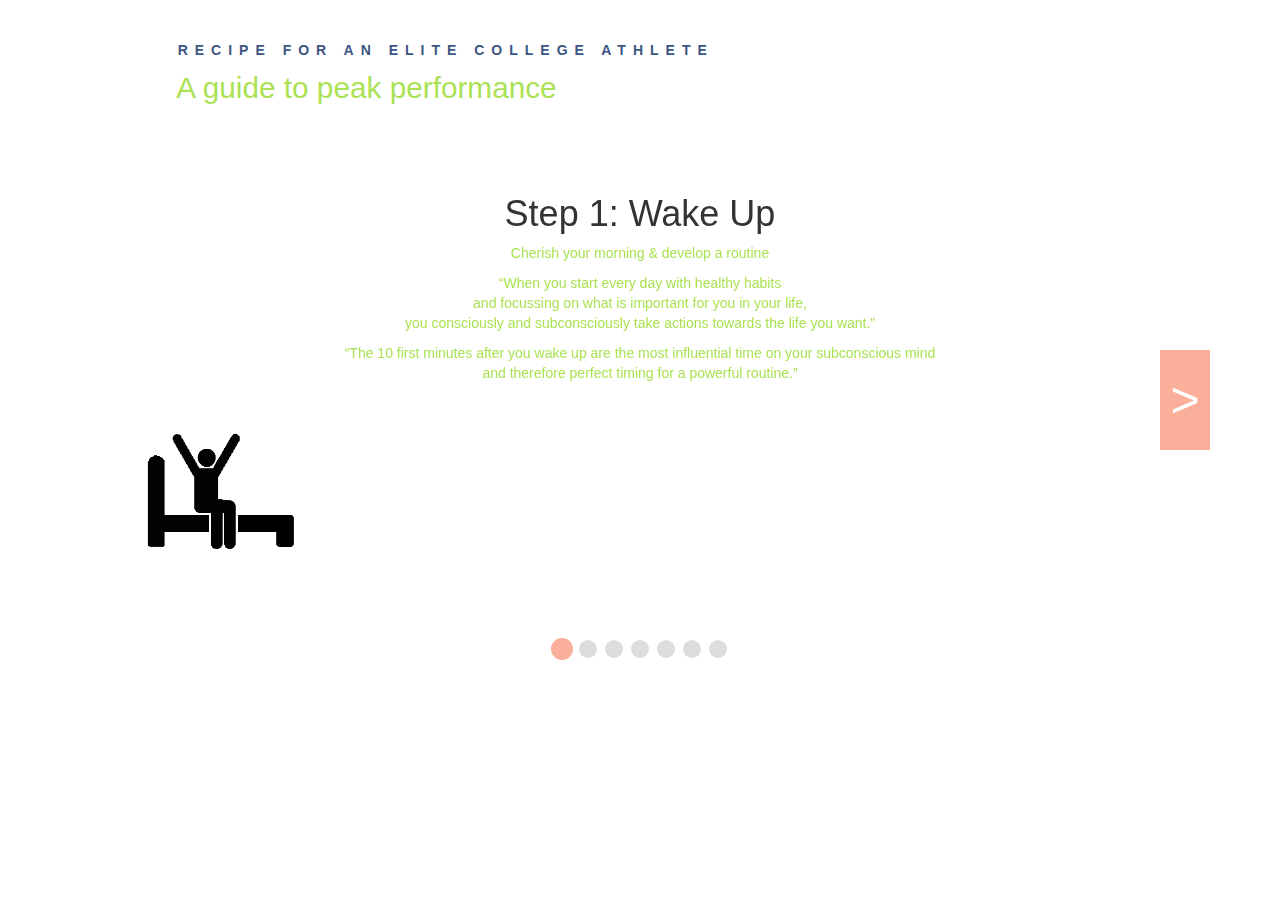
==== index.html @ 1a7f6714 "setup" ====
<!DOCTYPE html>
<html lang="en" class="no-js">
	<head>
		<meta charset="UTF-8" />
		<meta http-equiv="X-UA-Compatible" content="IE=edge,chrome=1">
		<meta name="viewport" content="width=device-width, initial-scale=1.0">
		<title>Blueprint: Full Width Image Slider</title>
		<meta name="description" content="Blueprint: " />
		<meta name="keywords" content="" />
		<meta name="author" content="Codrops" />
		<link rel="shortcut icon" href="../favicon.ico">
		<link rel="stylesheet" type="text/css" href="css/default.css" />
		<link rel="stylesheet" type="text/css" href="css/component.css" />
		<script src="js/modernizr.custom.js"></script>
		<!--quiz-->
		<link href="http://maxcdn.bootstrapcdn.com/bootstrap/3.3.1/css/bootstrap.min.css" rel="stylesheet" media="screen" type="text/css">
		<link href="css/quizstyle.css" rel="stylesheet" media="screen" type="text/css">
		<!--end quiz-->
	</head>
	<body>
		<div class="container">
			<header class="clearfix">
				<span class="header">Recipe for an elite college athlete</span>
				<h1 class="tag">A guide to peak performance</h1>
			</header>
			<div id="cbp-fwslider" class="cbp-fwslider">
				<ul>
					<li>
					<div>
						<h1>Step 1: Wake Up</h1>
						<p> Cherish your morning & develop a routine  </p>
							<ul>
								<p>“When you start every day with healthy habits <br> and focussing on what is important for you in your life, <br>
										you consciously and subconsciously take actions towards the life you want.”
								</p>
								<p> “The 10 first minutes after you wake up are the most influential time on your subconscious mind <br>
									and therefore perfect timing for a powerful routine.”
								</p>
							</ul>
						<a href="#"><img class="images" src="images/wake-up.png" alt="wake up"/></a>
					</div>
					</li>
					<li>
						<div>
							<h1>Step 2: Diet</h1>
							<p> 3 balanced meals supplemented by snacks </p>
							<ul>
								<p> Eat 3 balanced meals supplemented by snacks </p>
								<p> Carbohydrate, protein, vegetables </p>
								<p> Eat on a schedule, not when you’re hungry </p>
							</ul>

							<a href="#"><img class="images" id="plate" src="images/plate.png" alt="plate"/></a>
						</div>
					</li>
					<li>
						<div>
							<h1>Step 3: Hydration</h1>
							<p> Avoid sugary sports drinks </p>
							<a href="#"><img class="images" src="images/gatorade.png" alt="gatorade"/></a>
						</div>
					</li>
					<li>
						<div>
							<h1>Step 4: Recovery</h1>
							<p> Stretch & drink plenty of fluids </p>
							<a href="#"><img class="images" id="stretch" src="images/stretch.png" alt="stretch"/></a>
						</div>
					</li>
					<li>
						<div>
							<h1>Step 5: Academics</h1>
							<p> Don't fall behind </p>
							<a href="#"><img src="images/calendar.png" alt="calendar"/></a>
						</div>
					</li>
					<li>
						<div>
							<h1>Step 6: Sleep</h1>
							<p> Get plenty of rest</p>
							<a href="#"><img class="images" src="images/sleep.png" alt="sleep"/></a>
						</div>
					</li>
					<!--Quiz-->
					<li>
						<div class="quiz">
							<h1>Quiz</h1>
							<div class="container-fluid">
									<div id="quiz">
									</div>
							</div>
						</div>
					</li>
				<!--end quiz-->
				</ul>
			</div>
		</div>
		<script src="http://ajax.googleapis.com/ajax/libs/jquery/1.9.1/jquery.min.js"></script>
		<script src="js/jquery.cbpFWSlider.min.js"></script>
	<!--Quiz-->
		<script src="js/quizscript.js" type="text/javascript"></script>
		<script src="js/quiztabletop.js" type="text/javascript"></script>
		<script src="js/script.js" type="text/javascript"></script>
		<!--end quiz-->
	</body>
</html>
---- css/default.css ----
/* General Demo Style */
@import url(http://fonts.googleapis.com/css?family=Lato:300,400,700);

@font-face {
	font-family: 'fontawesome';
	src:url('../fonts/fontawesome.eot');
	src:url('../fonts/fontawesome.eot?#iefix') format('embedded-opentype'),
		url('../fonts/fontawesome.svg#fontawesome') format('svg'),
		url('../fonts/fontawesome.woff') format('woff'),
		url('../fonts/fontawesome.ttf') format('truetype');
	font-weight: normal;
	font-style: normal;
}

body, html { font-size: 100%; 	padding: 0; margin: 0;}

/* Reset */
*,
*:after,
*:before {
	-webkit-box-sizing: border-box;
	-moz-box-sizing: border-box;
	box-sizing: border-box;
}

/* Clearfix hack by Nicolas Gallagher: http://nicolasgallagher.com/micro-clearfix-hack/ */
.clearfix:before,
.clearfix:after {
	content: " ";
	display: table;
}

.clearfix:after {
	clear: both;
}

body {
    font-family: 'Lato', Calibri, Arial, sans-serif;
    color: #47a3da;

}

a {
	color: #f0f0f0;
	text-decoration: none;
}

a:hover {
	color: #000;
}

.main,
.container > header {
	width: 90%;
	max-width: 70em;
	margin: 0 auto;
	padding: 0 1.875em 3.125em 1.875em;
}

.container > header {
	padding: 2.875em 1.875em 1.875em;
}

.container > header h1 {
	font-size: 2.125em;
	line-height: 1.3;
	margin: 0;
	float: left;
	font-weight: 400;
}

.container > header span {
	display: block;
	font-weight: 700;
	text-transform: uppercase;
	letter-spacing: 0.5em;
	padding: 0 0 0.6em 0.1em;
}

.container > header nav {
	float: right;
}

.container > header nav a {
	display: block;
	float: left;
	position: relative;
	width: 2.5em;
	height: 2.5em;
	background: #fff;
	border-radius: 50%;
	color: transparent;
	margin: 0 0.1em;
	border: 4px solid #47a3da;
	text-indent: -8000px;
}

.container > header nav a:after {
	content: attr(data-info);
	color: #47a3da;
	position: absolute;
	width: 600%;
	top: 120%;
	text-align: right;
	right: 0;
	opacity: 0;
	pointer-events: none;
}

.container > header nav a:hover:after {
	opacity: 1;
}

.container > header nav a:hover {
	background: #47a3da;
}

.icon-drop:before, 
.icon-arrow-left:before {
	font-family: 'fontawesome';
	position: absolute;
	top: 0;
	width: 100%;
	height: 100%;
	speak: none;
	font-style: normal;
	font-weight: normal;
	line-height: 2;
	text-align: center;
	color: #47a3da;
	-webkit-font-smoothing: antialiased;
	text-indent: 8000px;
	padding-left: 8px;
}

.container > header nav a:hover:before {
	color: #fff;
}

.icon-drop:before {
	content: "\e000";
}

.icon-arrow-left:before {
	content: "\f060";
}
---- css/component.css ----
.cbp-fwslider {
	position: relative;
	margin: 0 0 10px;
	overflow: hidden;
	padding: 40px 0 60px;
}

.cbp-fwslider ul {
	margin: 0;
	padding: 0;
	white-space: nowrap;
	list-style-type: none;
}

.cbp-fwslider ul li {
	-webkit-transform: translateZ(0);
	-moz-transform: translateZ(0);
	transform: translateZ(0);
	float: left;
	display: block;
	margin: 0;
	padding: 0;
}

.cbp-fwslider ul li > a,
.cbp-fwslider ul li > div {
	display: block;
	text-align: center;
	outline: none;
}

.cbp-fwslider ul li > a img {
	border: none;
	display: block;
	margin: 0 auto;
	max-width: 75%;
}

.cbp-fwslider nav span {
	position: absolute;
	top: 50%;
	width: 50px;
	height: 100px;
	background: #f9af99;
	color: #fff;
	font-size: 50px;
	text-align: center;
	margin-top: -50px;
	line-height: 100px;
	cursor: pointer;
	font-weight: normal;
}

.cbp-fwslider nav span:hover {
	background: #c0c8cc;
}

.cbp-fwslider nav span.cbp-fwnext {
	right: 0px;
}

.cbp-fwslider nav span.cbp-fwprev {
	left: 0px;
}

.cbp-fwdots {
	position: absolute;
	bottom: 0px;
	white-space: nowrap;
	text-align: center;
	width: 100%;
}

.cbp-fwdots span {
	display: inline-block;
	width: 18px;
	height: 18px;
	background: #ddd;
	margin: 4px;
	border-radius: 50%;
	cursor: pointer;
}

.cbp-fwdots span:hover {
	background: #999;
}

.cbp-fwdots span.cbp-fwcurrent {
	background: #f9af99;
	box-shadow: 0 0 0 2px #f9af99;
	-webkit-transition: box-shadow 0.2s ease-in-out;
	-moz-transition: box-shadow 0.2s ease-in-out;
	transition: box-shadow 0.2s ease-in-out;
}

/*my css*/
.images {
	float: left;
	padding-left: 50px;
}

#plate {
	height: 600px;
	width: 700px;
}

#stretch {
	height: 500px;
	width: 600px;
}

.header {
	color: #3c5683;
}

.tag {
color: #abe255;
}

h1 {
	color: #3c5683;
}

p {
	color: #abe255;
}

h3 {
	float: left;
}
---- css/quizstyle.css ----
.possible_answer  {
    padding: .75em;
}

.possible_answer:hover {
	background: rgba(254, 231, 88, 1);
	cursor: pointer;
    font-weight: bold;
}

.correct-answer, .wrong-answer {
	opacity: .75;
	cursor: pointer;
}

.wrong-answer {
	background: #FF8362;
}

.correct-answer {
    background: #62DA97;
}

.selected {
    opacity: 1;
}

.selected:hover, .correct-answer:hover, .wrong-answer:hover {
	opacity: 1;
}

.how_you_did {
	text-align: center;
	padding: 1em;
	background-color: rgb(254, 231, 88);
	font-weight: bold;
	font-size: 1.25em;
	-webkit-box-shadow: 0px 7px 5px rgba(50, 50, 50, 0.65);
	-moz-box-shadow:    0px 7px 5px rgba(50, 50, 50, 0.65);
	box-shadow:         0px 7px 5px rgba(50, 50, 50, 0.65);
}

/*multimedia styling*/

img, .youtube {
	margin-bottom: 1em;
	min-height: 200px;
	max-height: 200px;
}

.possible_answer img {
	max-height: 24em;
}

.question img, .revealed_answer img, .selected img, .correct-answer img, .wrong-answer img {
    max-height: 24em;
    display: block;
}

.videoembed {
    position: relative;
    padding-bottom: 56.25%;
    padding-top: 30px;
    height: 0;
    overflow: hidden;
}

.videoembed iframe, .videoembed object, .videoembed embed {
    position: absolute;
    top: 0;
    left: 0;
    height: 100%;
    width: 100%;
}

.quiz {
  margin-left: 50px;
}
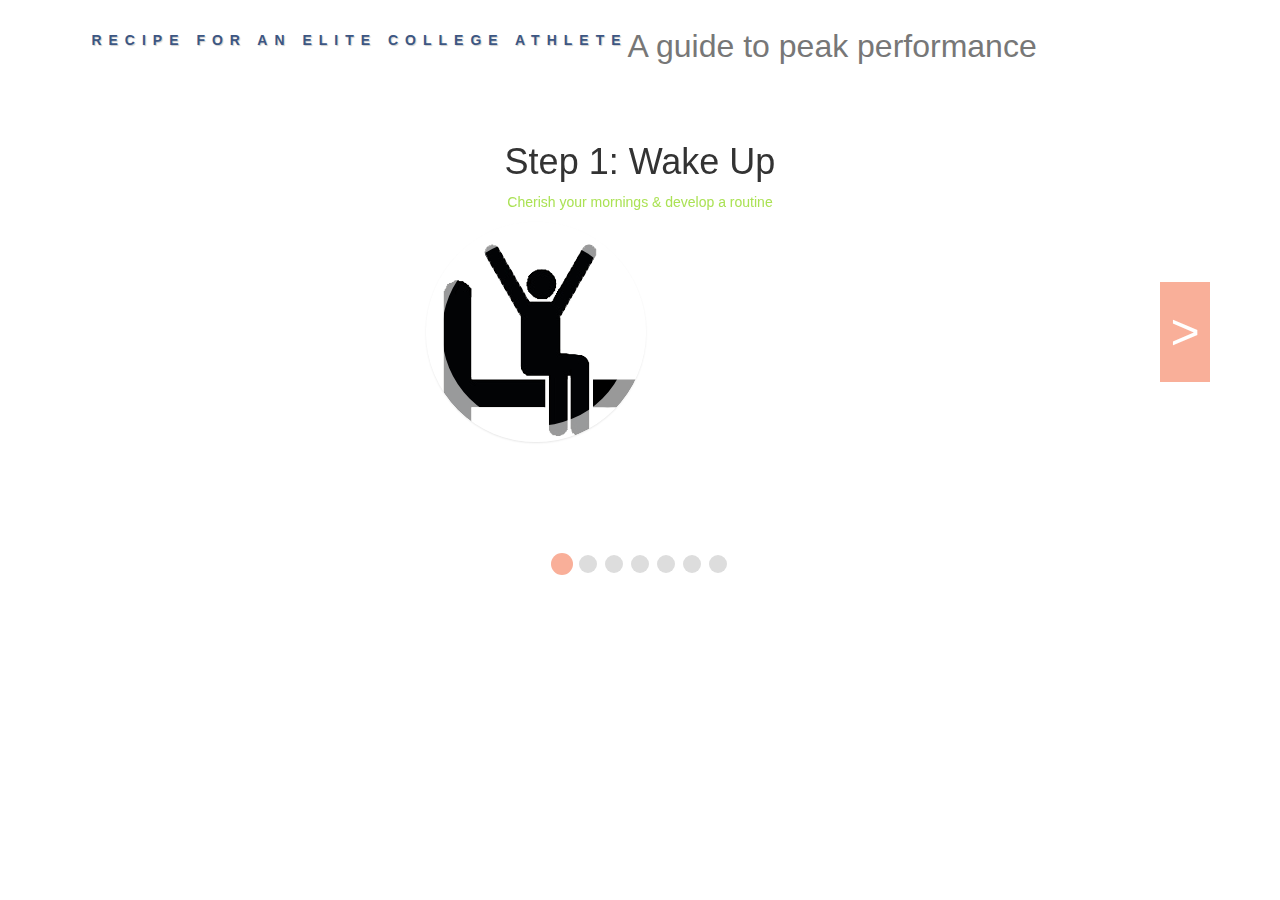
==== commit 5420c9e9: "updated project2" ====
--- a/index.html
+++ b/index.html
@@ -12,12 +12,21 @@
 		<link rel="stylesheet" type="text/css" href="css/default.css" />
 		<link rel="stylesheet" type="text/css" href="css/component.css" />
 		<script src="js/modernizr.custom.js"></script>
+		<!--hover-->
+        <link rel="shortcut icon" href="../favicon.ico">
+        <link rel="stylesheet" type="text/css" href="css/demo.css" />
+				<link rel="stylesheet" type="text/css" href="css/common.css" />
+        <link rel="stylesheet" type="text/css" href="css/style2.css" />
+		<link href='http://fonts.googleapis.com/css?family=Open+Sans:300,700' rel='stylesheet' type='text/css' />
+		<!-- <script type="text/javascript" src="js/modernizr.custom.79639.js"></script> -->
+		<!--end hover-->
 		<!--quiz-->
 		<link href="http://maxcdn.bootstrapcdn.com/bootstrap/3.3.1/css/bootstrap.min.css" rel="stylesheet" media="screen" type="text/css">
 		<link href="css/quizstyle.css" rel="stylesheet" media="screen" type="text/css">
 		<!--end quiz-->
 	</head>
 	<body>
+		<div class="test">
 		<div class="container">
 			<header class="clearfix">
 				<span class="header">Recipe for an elite college athlete</span>
@@ -28,57 +37,107 @@
 					<li>
 					<div>
 						<h1>Step 1: Wake Up</h1>
-						<p> Cherish your morning & develop a routine  </p>
-							<ul>
-								<p>“When you start every day with healthy habits <br> and focussing on what is important for you in your life, <br>
-										you consciously and subconsciously take actions towards the life you want.”
-								</p>
-								<p> “The 10 first minutes after you wake up are the most influential time on your subconscious mind <br>
-									and therefore perfect timing for a powerful routine.”
-								</p>
-							</ul>
-						<a href="#"><img class="images" src="images/wake-up.png" alt="wake up"/></a>
+						<p> Cherish your mornings & develop a routine  </p>
+								<ul class="ch-grid">
+									<li>
+									<div class="ch-item ch-img-3">
+										<div class="ch-info">
+											<h2>Rise & Shine!</h2>
+												<p>Start every day with healthy habits <br> and focus on what's important in your life. <br></p>
+												<p> The first 10 minutes after you wake up are the most influential time on your subconscious mind <br>
+										and therefore perfect timing for a powerful routine.</p>
+										</div>
+									</div>
+								</li>
 					</div>
 					</li>
 					<li>
 						<div>
 							<h1>Step 2: Diet</h1>
-							<p> 3 balanced meals supplemented by snacks </p>
-							<ul>
-								<p> Eat 3 balanced meals supplemented by snacks </p>
-								<p> Carbohydrate, protein, vegetables </p>
-								<p> Eat on a schedule, not when you’re hungry </p>
+							<p> Eat on a schedule, not when you’re hungry </p>
+							<ul class="ch-grid">
+								<li>
+									<div class="ch-item ch-img-1 ch-item-custom">
+										<div class="ch-info">
+											<h4>Balance</h4>
+											<p>Eat 3 balanced meals <br> supplemented by snacks</p>
+											<p> Carbohydrate, protein, vegetables </p>
+										</div>
+									</div>
+								</li>
+								<li>
+									<div class="ch-item ch-img-2">
+										<div class="ch-info">
+											<h2>Pre-Workout Snack</h2>
+											<p> PB&J </p>
+										</div>
+									</div>
+								</li>
 							</ul>
-
-							<a href="#"><img class="images" id="plate" src="images/plate.png" alt="plate"/></a>
 						</div>
 					</li>
 					<li>
 						<div>
 							<h1>Step 3: Hydration</h1>
-							<p> Avoid sugary sports drinks </p>
-							<a href="#"><img class="images" src="images/gatorade.png" alt="gatorade"/></a>
+							<p> H20 GO!</p>
+							<ul class="ch-grid">
+								<li>
+									<div class="ch-item ch-img-4">
+										<div class="ch-info">
+											<h2>GGB</h2>
+											<p> Use refillable water bottles <br> to measure daily water intake</p>
+										</div>
+									</div>
+								</li>
+							</ul>
 						</div>
 					</li>
 					<li>
 						<div>
 							<h1>Step 4: Recovery</h1>
 							<p> Stretch & drink plenty of fluids </p>
-							<a href="#"><img class="images" id="stretch" src="images/stretch.png" alt="stretch"/></a>
+							<ul class="ch-grid">
+								<li>
+									<div class="ch-item ch-img-5">
+										<div class="ch-info">
+											<h2>GGB</h2>
+											<p> Use refillable water bottles <br> to measure daily water intake</p>
+										</div>
+									</div>
+								</li>
+							</ul>
 						</div>
 					</li>
 					<li>
 						<div>
 							<h1>Step 5: Academics</h1>
 							<p> Don't fall behind </p>
-							<a href="#"><img src="images/calendar.png" alt="calendar"/></a>
+							<ul class="ch-grid">
+								<li>
+									<div class="ch-item ch-img-6">
+										<div class="ch-info">
+											<h2>GGB</h2>
+											<p> Use refillable water bottles <br> to measure daily water intake</p>
+										</div>
+									</div>
+								</li>
+							</ul>
 						</div>
 					</li>
 					<li>
 						<div>
 							<h1>Step 6: Sleep</h1>
 							<p> Get plenty of rest</p>
-							<a href="#"><img class="images" src="images/sleep.png" alt="sleep"/></a>
+							<ul class="ch-grid">
+								<li>
+									<div class="ch-item ch-img-7">
+										<div class="ch-info">
+											<h2>GGB</h2>
+											<p> Use refillable water bottles <br> to measure daily water intake</p>
+										</div>
+									</div>
+								</li>
+							</ul>
 						</div>
 					</li>
 					<!--Quiz-->
@@ -95,6 +154,7 @@
 				</ul>
 			</div>
 		</div>
+	</div>
 		<script src="http://ajax.googleapis.com/ajax/libs/jquery/1.9.1/jquery.min.js"></script>
 		<script src="js/jquery.cbpFWSlider.min.js"></script>
 	<!--Quiz-->
--- a/css/default.css
+++ b/css/default.css
@@ -72,9 +72,14 @@
 .container > header span {
 	display: block;
 	font-weight: 700;
+	float: left;
 	text-transform: uppercase;
 	letter-spacing: 0.5em;
 	padding: 0 0 0.6em 0.1em;
+}
+
+.header {
+	float: left;
 }
 
 .container > header nav {
@@ -115,7 +120,7 @@
 	background: #47a3da;
 }
 
-.icon-drop:before, 
+.icon-drop:before,
 .icon-arrow-left:before {
 	font-family: 'fontawesome';
 	position: absolute;
@@ -144,4 +149,3 @@
 .icon-arrow-left:before {
 	content: "\f060";
 }
-
--- a/css/component.css
+++ b/css/component.css
@@ -94,19 +94,20 @@
 }
 
 /*my css*/
+
 .images {
 	float: left;
 	padding-left: 50px;
 }
 
 #plate {
-	height: 600px;
-	width: 700px;
+	height: 100px;
+	width: 100px;
 }
 
 #stretch {
 	height: 500px;
-	width: 600px;
+	width: 400px;
 }
 
 .header {
@@ -128,3 +129,67 @@
 h3 {
 	float: left;
 }
+
+.quiz {
+	height: 400px;
+	overflow-y: scroll;
+}
+
+
+/*.quiz > li .title{
+	border:1px solid pink;
+	color:pink;
+}*/
+
+.quiz > .question_container{
+	display: block;
+	float: none;
+	min-height:110px;
+}
+
+/*media query*/
+
+/*------------laptops-----------*/
+@media screen
+  and (min-device-width: 1200px)
+  and (max-device-width: 1600px)
+  and (-webkit-min-device-pixel-ratio: 1) {
+		.ch-item {
+		margin-left: 465px;
+}
+
+}
+
+/* ----------- iPad mini ----------- */
+/* Landscape */
+@media only screen
+  and (min-device-width: 1000px)
+  and (max-device-width: 1199px)
+  and (orientation: landscape)
+  and (-webkit-min-device-pixel-ratio: 1) {
+		.ch-item {
+		margin-left: 370px;
+}
+
+}
+
+
+/*@media screen and (max-width: 661px) {
+    .ch-item {
+			margin-left: 250px;
+    }
+}
+
+@media screen and (min-width: 1200px) {
+    .ch-item {
+			margin-left: 465px;
+    }
+}
+
+@media screen and (min-width: 1200px) {
+    .ch-item {
+			margin-left: 465px;
+    }
+}
+
+*/
--- a/css/demo.css
+++ b/css/demo.css
@@ -0,0 +1,142 @@
+@import url('normalize.css');
+
+/* General Demo Style */
+body{
+	font-family: Cambria, Georgia, serif;
+	background: #f9f9f9 url(../images/bg.jpg);
+	font-weight: 300;
+	font-size: 15px;
+	color: #333;
+	-webkit-font-smoothing: antialiased;
+	overflow-y: scroll;
+	overflow-x: hidden;
+}
+a{
+	color: #555;
+	text-decoration: none;
+}
+.container{
+	width: 100%;
+	position: relative;
+}
+.clr{
+	clear: both;
+	padding: 0;
+	height: 0;
+	margin: 0;
+}
+.main{
+	width: 90%;
+	margin: 0 auto;
+	position: relative;
+}
+.container > header{
+	margin: 10px;
+	padding: 20px 10px 10px 10px;
+	position: relative;
+	display: block;
+	text-shadow: 1px 1px 1px rgba(0,0,0,0.2);
+    text-align: center;
+}
+.container > header h1{
+	font-size: 32px;
+	line-height: 32px;
+	margin: 0;
+	position: relative;
+	font-weight: 300;
+	color: #777;
+	text-shadow: 1px 1px 1px rgba(255,255,255,0.7);
+}
+.container > header h2{
+	font-size: 14px;
+	font-weight: 300;
+	font-style: italic;
+	margin: 0;
+	padding: 15px 0 5px 0;
+	color: #888;
+	text-shadow: 1px 1px 1px rgba(255,255,255,0.9);
+}
+/* Header Style */
+.codrops-top{
+	line-height: 24px;
+	font-size: 11px;
+	background: #fff;
+	background: rgba(255, 255, 255, 0.6);
+	text-transform: uppercase;
+	z-index: 9999;
+	position: relative;
+	box-shadow: 1px 0px 2px rgba(0,0,0,0.1);
+}
+.codrops-top a{
+	padding: 0px 10px;
+	letter-spacing: 1px;
+	color: #333;
+	display: inline-block;
+}
+.codrops-top a:hover{
+	background: rgba(255,255,255,0.3);
+}
+.codrops-top span.right{
+	float: right;
+}
+.codrops-top span.right a{
+	float: left;
+	display: block;
+}
+/* Demo Buttons Style */
+.codrops-demos{
+    text-align:center;
+	display: block;
+	line-height: 30px;
+	padding: 5px 0px;
+}
+.codrops-demos a{
+    display: inline-block;
+	font-style: italic;
+	margin: 0px 4px;
+	padding: 0px 6px;
+	color: #aaa;
+	line-height: 20px;	
+	font-size: 13px;
+	text-shadow: 1px 1px 1px #fff;
+	border: 1px solid #fff;
+	background: #ffffff; /* Old browsers */
+	background: -moz-linear-gradient(top, #ffffff 0%, #f6f6f6 47%, #ededed 100%); /* FF3.6+ */
+	background: -webkit-gradient(linear, left top, left bottom, color-stop(0%,#ffffff), color-stop(47%,#f6f6f6), color-stop(100%,#ededed)); /* Chrome,Safari4+ */
+	background: -webkit-linear-gradient(top, #ffffff 0%,#f6f6f6 47%,#ededed 100%); /* Chrome10+,Safari5.1+ */
+	background: -o-linear-gradient(top, #ffffff 0%,#f6f6f6 47%,#ededed 100%); /* Opera 11.10+ */
+	background: -ms-linear-gradient(top, #ffffff 0%,#f6f6f6 47%,#ededed 100%); /* IE10+ */
+	background: linear-gradient(top, #ffffff 0%,#f6f6f6 47%,#ededed 100%); /* W3C */
+	filter: progid:DXImageTransform.Microsoft.gradient( startColorstr='#ffffff', endColorstr='#ededed',GradientType=0 ); /* IE6-9 */
+	box-shadow: 0 1px 1px rgba(0, 0, 0, 0.1);
+}
+.codrops-demos a:hover{
+	color: #333;
+	background: #fff;
+}
+.codrops-demos a:active{
+	background: #fff;
+}
+.codrops-demos a.current-demo,
+.codrops-demos a.current-demo:hover{
+	background: #f0f0f0;
+	border-color: #d9d9d9;
+	color: #aaa;
+	box-shadow: 0 1px 1px rgba(255,255,255,0.7);
+	filter: progid:DXImageTransform.Microsoft.gradient( startColorstr='#f6f6f6', endColorstr='#f6f6f6',GradientType=0 ); /* IE6-9 */
+}
+
+.support-note span{
+	color: #ac375d;
+	font-size: 16px;
+	display: none;
+	font-weight: bold;
+	text-align: center;
+	padding: 5px 0;
+}
+.no-cssanimations .support-note span.no-cssanimations,
+.no-csstransforms .support-note span.no-csstransforms,
+.no-csstransforms3d .support-note span.no-csstransforms3d,
+.no-csstransitions .support-note span.no-csstransitions{
+	display: block;
+}--- a/css/common.css
+++ b/css/common.css
@@ -0,0 +1,25 @@
+.ch-grid {
+	margin: 20px 0 0 0;
+	padding: 0;
+	list-style: none;
+	display: block;
+	text-align: center;
+	width: 100%;
+}
+
+.ch-grid:after,
+.ch-item:before {
+	content: '';
+    display: table;
+}
+
+.ch-grid:after {
+	clear: both;
+}
+
+.ch-grid li {
+	width: 220px;
+	height: 220px;
+	display: inline-block;
+	margin: 20px;
+}
--- a/css/style2.css
+++ b/css/style2.css
@@ -0,0 +1,139 @@
+.ch-item {
+	width: 100%;
+	height: 100%;
+	border-radius: 50%;
+	position: absolute;
+	margin-left: 356px;
+	cursor: default;
+	box-shadow:
+		inset 0 0 0 0 rgba(200,95,66, 0.4),
+		inset 0 0 0 16px rgba(255,255,255,0.6),
+		0 1px 2px rgba(0,0,0,0.1);
+
+	-webkit-transition: all 0.4s ease-in-out;
+	-moz-transition: all 0.4s ease-in-out;
+	-o-transition: all 0.4s ease-in-out;
+	-ms-transition: all 0.4s ease-in-out;
+	transition: all 0.4s ease-in-out;
+}
+
+.ch-item-custom {
+	margin-left: 200px;
+}
+
+.ch-img-1 {
+	background-image: url(../images/plate.png);
+	background-repeat: no-repeat;
+}
+
+.ch-img-2 {
+	background-image: url(../images/pbj.png);
+	background-repeat: no-repeat;
+}
+
+.ch-img-3 {
+	background-image: url(../images/wake-up.png);
+		background-repeat: no-repeat;
+}
+
+.ch-img-4 {
+	background-image: url(../images/gatorade.png);
+		background-repeat: no-repeat;
+}
+
+.ch-img-5 {
+	background-image: url(../images/stretch.png);
+	background-repeat: no-repeat;
+}
+
+.ch-img-6 {
+	background-image: url(../images/calendar.png);
+	background-repeat: no-repeat;
+}
+
+.ch-img-7 {
+	background-image: url(../images/sleep.png);
+	background-repeat: no-repeat;
+}
+
+.ch-info {
+	position: absolute;
+	width: 100%;
+	height: 100%;
+	border-radius: 50%;
+	opacity: 0;
+
+	-webkit-transition: all 0.4s ease-in-out;
+	-moz-transition: all 0.4s ease-in-out;
+	-o-transition: all 0.4s ease-in-out;
+	-ms-transition: all 0.4s ease-in-out;
+	transition: all 0.4s ease-in-out;
+
+	-webkit-transform: scale(0);
+	-moz-transform: scale(0);
+	-o-transform: scale(0);
+	-ms-transform: scale(0);
+	transform: scale(0);
+
+	-webkit-backface-visibility: hidden; /*for a smooth font */
+
+}
+
+.ch-info h3 {
+	color: #fff;
+	text-transform: uppercase;
+	position: relative;
+	letter-spacing: 2px;
+	font-size: 22px;
+	margin: 0 30px;
+	padding: 65px 0 0 0;
+	height: 110px;
+	font-family: 'Open Sans', Arial, sans-serif;
+	text-shadow:
+		0 0 1px #fff,
+		0 1px 2px rgba(0,0,0,0.3);
+}
+
+.ch-info p {
+	color: #fff;
+	padding: 10px 5px;
+	font-style: italic;
+	margin: 0 30px;
+	font-size: 12px;
+	border-top: 1px solid rgba(255,255,255,0.5);
+}
+
+.ch-info p a {
+	display: block;
+	color: #fff;
+	color: rgba(255,255,255,0.7);
+	font-style: normal;
+	font-weight: 700;
+	text-transform: uppercase;
+	font-size: 9px;
+	letter-spacing: 1px;
+	padding-top: 4px;
+	font-family: 'Open Sans', Arial, sans-serif;
+}
+
+.ch-info p a:hover {
+	color: #fff222;
+	color: rgba(255,242,34, 0.8);
+}
+
+.ch-item:hover {
+	box-shadow:
+		inset 0 0 0 110px rgba(200,95,66, 0.4),
+		inset 0 0 0 16px rgba(255,255,255,0.8),
+		0 1px 2px rgba(0,0,0,0.1);
+}
+
+.ch-item:hover .ch-info {
+	opacity: 1;
+
+	-webkit-transform: scale(1);
+	-moz-transform: scale(1);
+	-o-transform: scale(1);
+	-ms-transform: scale(1);
+	transform: scale(1);
+}
--- a/css/quizstyle.css
+++ b/css/quizstyle.css
@@ -77,3 +77,7 @@
 .quiz {
   margin-left: 50px;
 }
+
+.text {
+    float: left;
+}
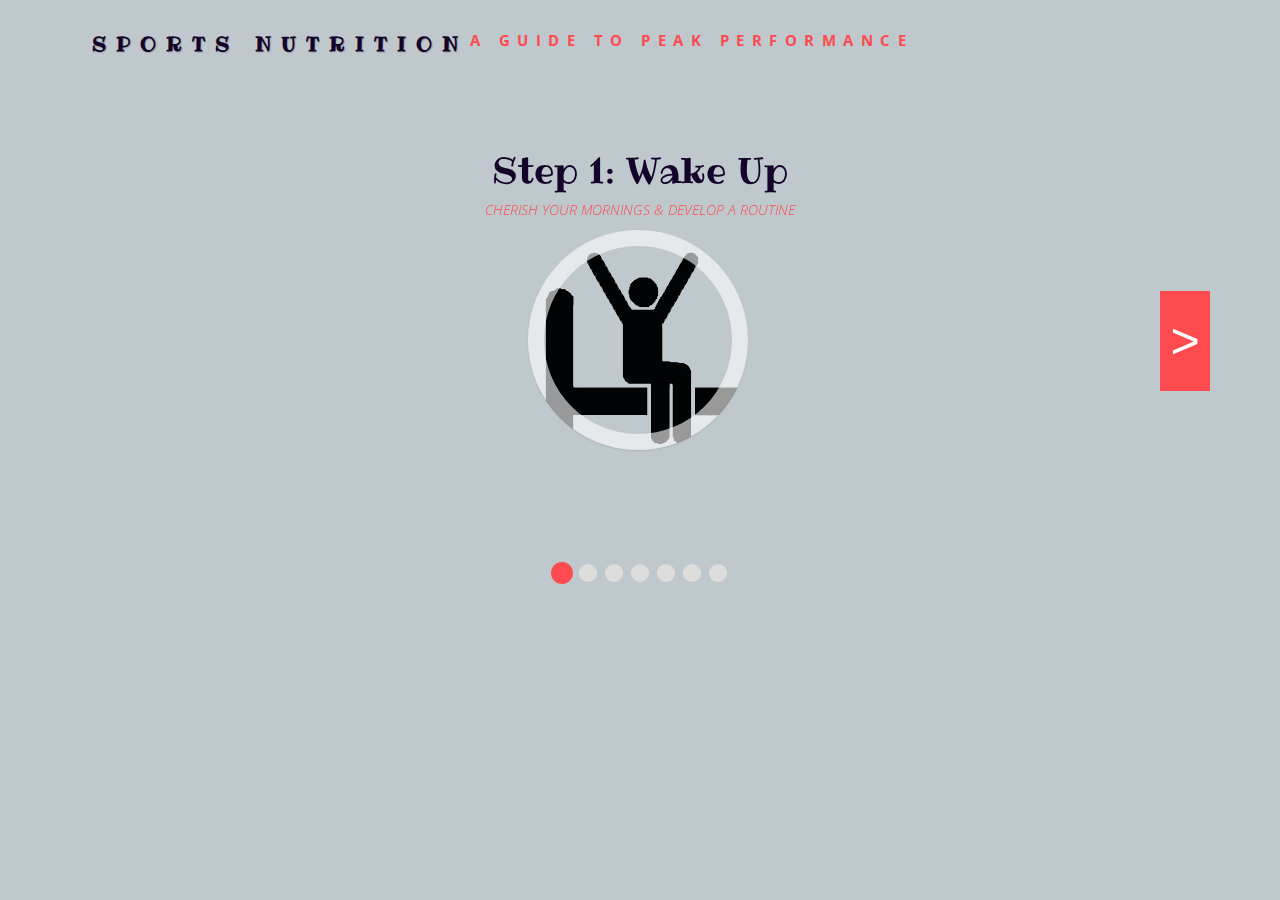
==== commit 3bb61b2e: "updated at 8:42PM" ====
--- a/index.html
+++ b/index.html
@@ -12,6 +12,9 @@
 		<link rel="stylesheet" type="text/css" href="css/default.css" />
 		<link rel="stylesheet" type="text/css" href="css/component.css" />
 		<script src="js/modernizr.custom.js"></script>
+		<!--google fonts-->
+		<link href='https://fonts.googleapis.com/css?family=Ribeye' rel='stylesheet' type='text/css'>
+		<link href='https://fonts.googleapis.com/css?family=Open+Sans:400italic,400,300' rel='stylesheet' type='text/css'>
 		<!--hover-->
         <link rel="shortcut icon" href="../favicon.ico">
         <link rel="stylesheet" type="text/css" href="css/demo.css" />
@@ -25,27 +28,26 @@
 		<link href="css/quizstyle.css" rel="stylesheet" media="screen" type="text/css">
 		<!--end quiz-->
 	</head>
-	<body>
+	<body class="background">
 		<div class="test">
 		<div class="container">
 			<header class="clearfix">
-				<span class="header">Recipe for an elite college athlete</span>
-				<h1 class="tag">A guide to peak performance</h1>
+				<span class="header">Sports Nutrition</span>
+				<span class="tag">A guide to peak performance</span>
 			</header>
 			<div id="cbp-fwslider" class="cbp-fwslider">
 				<ul>
 					<li>
 					<div>
-						<h1>Step 1: Wake Up</h1>
-						<p> Cherish your mornings & develop a routine  </p>
+						<h1 class="steps">Step 1: Wake Up</h1>
+						<p class="quote">CHERISH YOUR MORNINGS & DEVELOP A ROUTINE</p>
 								<ul class="ch-grid">
 									<li>
 									<div class="ch-item ch-img-3">
 										<div class="ch-info">
-											<h2>Rise & Shine!</h2>
-												<p>Start every day with healthy habits <br> and focus on what's important in your life. <br></p>
-												<p> The first 10 minutes after you wake up are the most influential time on your subconscious mind <br>
-										and therefore perfect timing for a powerful routine.</p>
+											<h4 class="info-text">Rise & Shine!</h4>
+												<p>Start every day with healthy<br>habits and focus on what's<br>important in your life.<br></p>
+												<p>The first 10 minutes after you<br>wake up are the most<br>influential time on your<br>subconscious mind!<br></p>
 										</div>
 									</div>
 								</li>
@@ -53,23 +55,27 @@
 					</li>
 					<li>
 						<div>
-							<h1>Step 2: Diet</h1>
-							<p> Eat on a schedule, not when you’re hungry </p>
+							<h1 class="steps">Step 2: Diet</h1>
+							<p class="quote"> FUEL FOR PERFORMANCE </p>
 							<ul class="ch-grid">
 								<li>
 									<div class="ch-item ch-img-1 ch-item-custom">
 										<div class="ch-info">
-											<h4>Balance</h4>
-											<p>Eat 3 balanced meals <br> supplemented by snacks</p>
-											<p> Carbohydrate, protein, vegetables </p>
+											<h4 class="info-text">Purposeful Plate</h4>
+											<p>3 Step Meal:
+													<br>Whole Grains,
+													<br>Fruits & Veggies,
+													<br>Lean Protein</p>
+											<p>Keep pace with your energy<br>meeds by eating every<br>2-4 hours</p>
 										</div>
 									</div>
 								</li>
 								<li>
 									<div class="ch-item ch-img-2">
 										<div class="ch-info">
-											<h2>Pre-Workout Snack</h2>
-											<p> PB&J </p>
+											<h4 class="info-text">Pre-Workout <br>Snack</h4>
+											<p>Peanut Butter<br>& Jelly Sandwhich </p>
+											<p>Pro Tip: Use whole wheat bread<br>to sustain you throughout<br>your workout!</p>
 										</div>
 									</div>
 								</li>
@@ -78,14 +84,18 @@
 					</li>
 					<li>
 						<div>
-							<h1>Step 3: Hydration</h1>
-							<p> H20 GO!</p>
+							<h1 class="steps">Step 3: Hydrate</h1>
+							<p class="quote"> H20 GO!</p>
 							<ul class="ch-grid">
 								<li>
 									<div class="ch-item ch-img-4">
 										<div class="ch-info">
-											<h2>GGB</h2>
-											<p> Use refillable water bottles <br> to measure daily water intake</p>
+											<h4 class="info-text">Bottle it Up</h4>
+											<p>Use refillable water bottles <br> to measure daily water intake</p>
+											<p>Drink on a schedule, not on thirst.</p>
+											<p>Pro Tip: Drink half your<br>weight in fluid ounzes!</p>
+											<!--<p>Women: Drink 64-96oz of water</p>
+											<p>Men: Drink: Drink 128-160oz of water</p>-->
 										</div>
 									</div>
 								</li>
@@ -94,14 +104,15 @@
 					</li>
 					<li>
 						<div>
-							<h1>Step 4: Recovery</h1>
-							<p> Stretch & drink plenty of fluids </p>
+							<h1 class="steps">Step 4: Recover</h1>
+							<p class="quote"> Stretch & drink plenty of fluids </p>
 							<ul class="ch-grid">
 								<li>
 									<div class="ch-item ch-img-5">
 										<div class="ch-info">
-											<h2>GGB</h2>
-											<p> Use refillable water bottles <br> to measure daily water intake</p>
+											<h4 class="info-text">GGB</h4>
+											<p></p>
+											<p> Enhance energy replenishment &<br>muscle building by eating a<br>post-workout snack within<br>30 minutes of physical activity</p>
 										</div>
 									</div>
 								</li>
@@ -110,30 +121,15 @@
 					</li>
 					<li>
 						<div>
-							<h1>Step 5: Academics</h1>
-							<p> Don't fall behind </p>
-							<ul class="ch-grid">
-								<li>
-									<div class="ch-item ch-img-6">
-										<div class="ch-info">
-											<h2>GGB</h2>
-											<p> Use refillable water bottles <br> to measure daily water intake</p>
-										</div>
-									</div>
-								</li>
-							</ul>
-						</div>
-					</li>
-					<li>
-						<div>
-							<h1>Step 6: Sleep</h1>
-							<p> Get plenty of rest</p>
+							<h1 class="steps">Step 6: Sleep</h1>
+							<p class="quote"> Get plenty of rest</p>
 							<ul class="ch-grid">
 								<li>
 									<div class="ch-item ch-img-7">
 										<div class="ch-info">
-											<h2>GGB</h2>
-											<p> Use refillable water bottles <br> to measure daily water intake</p>
+											<h4 class="info-text">ZZZ</h4>
+											<p>The National Sleep Foundation<br>recommends 7 to 9 hours of sleep<br>each night for 18-25 year olds</p>
+											<p>Pro Tip: Be sure to<br>avoid stimulants like coffee,<br>energy drinks, and external lights<br>immediately before bed because<br>they interfere with your circadian rhythm</p>
 										</div>
 									</div>
 								</li>
@@ -151,9 +147,13 @@
 						</div>
 					</li>
 				<!--end quiz-->
-				</ul>
-			</div>
-		</div>
+				<!--works cited-->
+				<li>
+					<div>
+						<h1 class="steps">Works Cited</h1>
+					</div>
+				</li>
+			</ul>
 	</div>
 		<script src="http://ajax.googleapis.com/ajax/libs/jquery/1.9.1/jquery.min.js"></script>
 		<script src="js/jquery.cbpFWSlider.min.js"></script>
--- a/css/component.css
+++ b/css/component.css
@@ -41,7 +41,7 @@
 	top: 50%;
 	width: 50px;
 	height: 100px;
-	background: #f9af99;
+	background: #fd4b4f;
 	color: #fff;
 	font-size: 50px;
 	text-align: center;
@@ -86,8 +86,8 @@
 }
 
 .cbp-fwdots span.cbp-fwcurrent {
-	background: #f9af99;
-	box-shadow: 0 0 0 2px #f9af99;
+	background: #fd4b4f;
+	box-shadow: 0 0 0 2px #fd4b4f;
 	-webkit-transition: box-shadow 0.2s ease-in-out;
 	-moz-transition: box-shadow 0.2s ease-in-out;
 	transition: box-shadow 0.2s ease-in-out;
@@ -95,6 +95,23 @@
 
 /*my css*/
 
+.background {
+	background-color: #bfc8cc;
+}
+
+.header {
+	font-family: 'Ribeye', cursive;
+	font-size: 20px;
+	color: #14042a;
+}
+
+.tag {
+	font-family: 'Open Sans', sans-serif;
+	text-shadow: none;
+	font-size: 15px;
+	color: #fd4b4f;
+}
+
 .images {
 	float: left;
 	padding-left: 50px;
@@ -110,24 +127,30 @@
 	width: 400px;
 }
 
-.header {
-	color: #3c5683;
-}
-
-.tag {
-color: #abe255;
-}
-
 h1 {
 	color: #3c5683;
 }
 
 p {
-	color: #abe255;
+	color: #fd4b4f;
+}
+
+.quote {
+	font-family: 'Open Sans', sans-serif;
+	font-style: italic;
+}
+
+.steps {
+	font-family: 'Ribeye', cursive;
+	color: #14042a;
 }
 
 h3 {
 	float: left;
+}
+
+.info-text {
+	color: #fd4b4f;
 }
 
 .quiz {
@@ -149,47 +172,42 @@
 
 /*media query*/
 
-/*------------laptops-----------*/
-@media screen
-  and (min-device-width: 1200px)
-  and (max-device-width: 1600px)
-  and (-webkit-min-device-pixel-ratio: 1) {
-		.ch-item {
-		margin-left: 465px;
-}
-
-}
-
-/* ----------- iPad mini ----------- */
-/* Landscape */
-@media only screen
-  and (min-device-width: 1000px)
-  and (max-device-width: 1199px)
-  and (orientation: landscape)
-  and (-webkit-min-device-pixel-ratio: 1) {
-		.ch-item {
-		margin-left: 370px;
-}
-
-}
-
-
-/*@media screen and (max-width: 661px) {
-    .ch-item {
-			margin-left: 250px;
+@media (max-width: 400px) {
+       /* rules for mobile horizontal (480 > 768)  */
+			 .ch-item{
+				 margin-left: 78px;
+			 }
+}
+
+@media (min-width: 480px) {
+       /* rules for mobile horizontal (480 > 768)  */
+			 .ch-item{
+				 margin-left: 110px;
+			 }
+}
+
+@media (min-width: 500px) {
+	 /* rules for tablet (768 > 992) */
+	 .ch-item{
+			margin-left: 200px;
+	 }
+}
+
+    @media (min-width: 763px) {
+       /* rules for tablet (768 > 992) */
+			 .ch-item{
+				 	 margin-left: 250px;
+			 }
+}
+    @media (min-width: 992px) {
+       /* rules for desktop (992 > 1200) */
+			 .ch-item{
+				 margin-left: 356px;
+			 }
+}
+    @media (min-width: 1200px) {
+       /* rules for large (> 1200) */
+			 .ch-item{
+				 margin-left: 458px;
+			 }
     }
-}
-
-@media screen and (min-width: 1200px) {
-    .ch-item {
-			margin-left: 465px;
-    }
-}
-
-@media screen and (min-width: 1200px) {
-    .ch-item {
-			margin-left: 465px;
-    }
-}
-
-*/
--- a/css/style2.css
+++ b/css/style2.css
@@ -3,7 +3,7 @@
 	height: 100%;
 	border-radius: 50%;
 	position: absolute;
-	margin-left: 356px;
+	/*margin-left: 356px;*/
 	cursor: default;
 	box-shadow:
 		inset 0 0 0 0 rgba(200,95,66, 0.4),
@@ -18,7 +18,7 @@
 }
 
 .ch-item-custom {
-	margin-left: 200px;
+	margin-left: 68px;
 }
 
 .ch-img-1 {
@@ -58,6 +58,7 @@
 
 .ch-info {
 	position: absolute;
+	padding-top: 15px;
 	width: 100%;
 	height: 100%;
 	border-radius: 50%;
@@ -95,9 +96,10 @@
 }
 
 .ch-info p {
-	color: #fff;
+	color: #f2e7ed;
 	padding: 10px 5px;
 	font-style: italic;
+	text-align: center;
 	margin: 0 30px;
 	font-size: 12px;
 	border-top: 1px solid rgba(255,255,255,0.5);
@@ -107,6 +109,7 @@
 	display: block;
 	color: #fff;
 	color: rgba(255,255,255,0.7);
+	text-align: center;
 	font-style: normal;
 	font-weight: 700;
 	text-transform: uppercase;
@@ -119,6 +122,7 @@
 .ch-info p a:hover {
 	color: #fff222;
 	color: rgba(255,242,34, 0.8);
+	text-align: center;
 }
 
 .ch-item:hover {
@@ -130,7 +134,7 @@
 
 .ch-item:hover .ch-info {
 	opacity: 1;
-
+	color: #5f6f8b;
 	-webkit-transform: scale(1);
 	-moz-transform: scale(1);
 	-o-transform: scale(1);
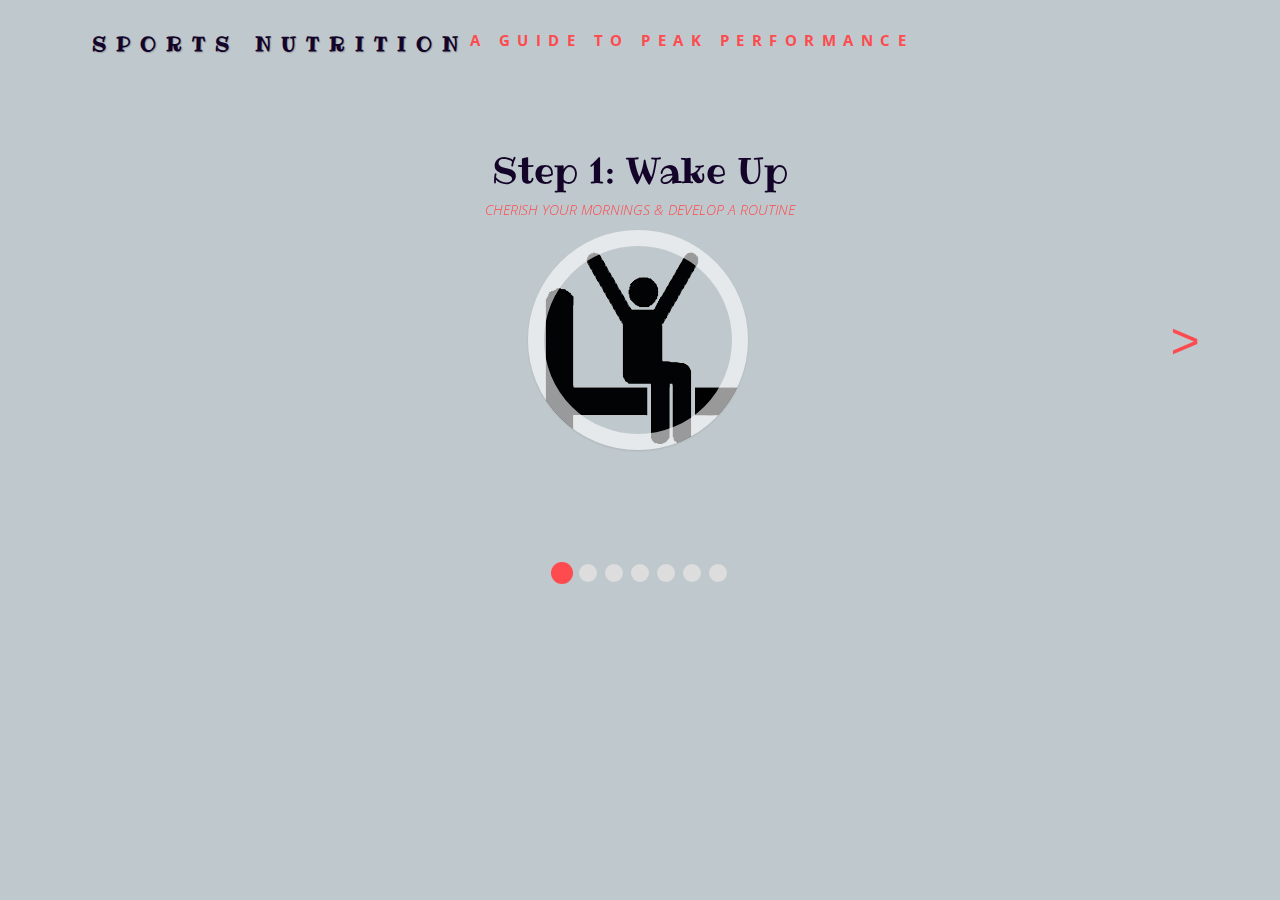
==== commit 6c6ce02d: "updated at 9:17" ====
--- a/index.html
+++ b/index.html
@@ -105,13 +105,12 @@
 					<li>
 						<div>
 							<h1 class="steps">Step 4: Recover</h1>
-							<p class="quote"> Stretch & drink plenty of fluids </p>
+							<p class="quote">MAXIMIZE YOUR BODY'S REPAIR</p>
 							<ul class="ch-grid">
 								<li>
 									<div class="ch-item ch-img-5">
 										<div class="ch-info">
-											<h4 class="info-text">GGB</h4>
-											<p></p>
+											<h4 class="info-text">Recover</h4>
 											<p> Enhance energy replenishment &<br>muscle building by eating a<br>post-workout snack within<br>30 minutes of physical activity</p>
 										</div>
 									</div>
@@ -121,13 +120,13 @@
 					</li>
 					<li>
 						<div>
-							<h1 class="steps">Step 6: Sleep</h1>
-							<p class="quote"> Get plenty of rest</p>
+							<h1 class="steps">Step 5: Sleep</h1>
+							<p class="quote">POOR SLEEP, POOR PERFORMANCE</p>
 							<ul class="ch-grid">
 								<li>
 									<div class="ch-item ch-img-7">
 										<div class="ch-info">
-											<h4 class="info-text">ZZZ</h4>
+											<h4 class="info-text">Hit the Sheets</h4>
 											<p>The National Sleep Foundation<br>recommends 7 to 9 hours of sleep<br>each night for 18-25 year olds</p>
 											<p>Pro Tip: Be sure to<br>avoid stimulants like coffee,<br>energy drinks, and external lights<br>immediately before bed because<br>they interfere with your circadian rhythm</p>
 										</div>
--- a/css/component.css
+++ b/css/component.css
@@ -41,8 +41,7 @@
 	top: 50%;
 	width: 50px;
 	height: 100px;
-	background: #fd4b4f;
-	color: #fff;
+	color: #fd4b4f;
 	font-size: 50px;
 	text-align: center;
 	margin-top: -50px;
@@ -52,7 +51,7 @@
 }
 
 .cbp-fwslider nav span:hover {
-	background: #c0c8cc;
+	color: #f2e7ed;
 }
 
 .cbp-fwslider nav span.cbp-fwnext {
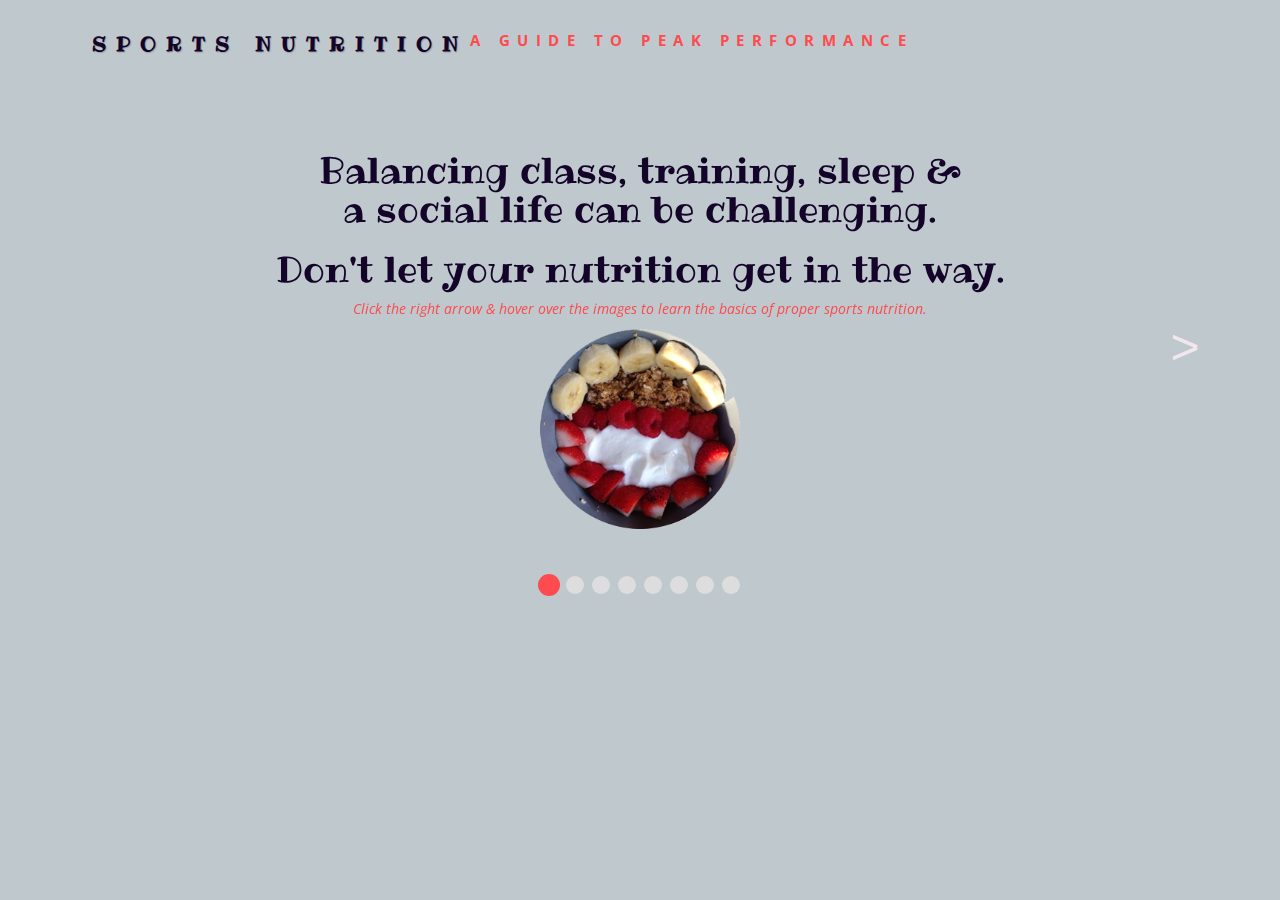
==== commit e6d0fbb2: "updated at 11:24" ====
--- a/index.html
+++ b/index.html
@@ -39,6 +39,14 @@
 				<ul>
 					<li>
 					<div>
+						<h1 class="steps">Balancing class, training, sleep &<br> a social life can be challenging.</h1>
+							<h1 class="steps">Don't let your nutrition get in the way.</h1>
+						<p class="quote">Click the right arrow & hover over the images to learn the basics of proper sports nutrition.</p>
+						<img src="images/oatmeal.png">
+					</div>
+					</li>
+					<li>
+					<div>
 						<h1 class="steps">Step 1: Wake Up</h1>
 						<p class="quote">CHERISH YOUR MORNINGS & DEVELOP A ROUTINE</p>
 								<ul class="ch-grid">
@@ -46,8 +54,8 @@
 									<div class="ch-item ch-img-3">
 										<div class="ch-info">
 											<h4 class="info-text">Rise & Shine!</h4>
-												<p>Start every day with healthy<br>habits and focus on what's<br>important in your life.<br></p>
-												<p>The first 10 minutes after you<br>wake up are the most<br>influential time on your<br>subconscious mind!<br></p>
+											<p>The first 10 minutes after you<br>wake up are the most<br>influential time on your<br>subconscious mind!<br></p>
+											<p>Start every day with healthy<br>habits and focus on what's<br>important in your life.<br></p>
 										</div>
 									</div>
 								</li>
@@ -85,13 +93,13 @@
 					<li>
 						<div>
 							<h1 class="steps">Step 3: Hydrate</h1>
-							<p class="quote"> H20 GO!</p>
+							<p class="quote">DEHYDRATION IS AN ATHLETE'S WORST ENEMY</p>
 							<ul class="ch-grid">
 								<li>
 									<div class="ch-item ch-img-4">
 										<div class="ch-info">
 											<h4 class="info-text">Bottle it Up</h4>
-											<p>Use refillable water bottles <br> to measure daily water intake</p>
+											<p>Use refillable water bottles <br> to measure daily water intake.</p>
 											<p>Drink on a schedule, not on thirst.</p>
 											<p>Pro Tip: Drink half your<br>weight in fluid ounzes!</p>
 											<!--<p>Women: Drink 64-96oz of water</p>
@@ -110,8 +118,9 @@
 								<li>
 									<div class="ch-item ch-img-5">
 										<div class="ch-info">
-											<h4 class="info-text">Recover</h4>
-											<p> Enhance energy replenishment &<br>muscle building by eating a<br>post-workout snack within<br>30 minutes of physical activity</p>
+											<h4 class="info-text">The Golden 30</h4>
+											<p> Enhance energy replenishment<br>& muscle building by eating <br>a post-workout snack within<br>30 minutes of physical activity.</p>
+											<p>Pro Tip: Chocolate milk<br>is a great grab & go.</p>
 										</div>
 									</div>
 								</li>
@@ -127,8 +136,8 @@
 									<div class="ch-item ch-img-7">
 										<div class="ch-info">
 											<h4 class="info-text">Hit the Sheets</h4>
-											<p>The National Sleep Foundation<br>recommends 7 to 9 hours of sleep<br>each night for 18-25 year olds</p>
-											<p>Pro Tip: Be sure to<br>avoid stimulants like coffee,<br>energy drinks, and external lights<br>immediately before bed because<br>they interfere with your circadian rhythm</p>
+											<p>The National Sleep Foundation<br>recommends 7 to 9 hours of sleep<br>each night for 18 to 25 year olds</p>
+											<p>Pro Tip: Avoid stimulants like<br>coffee and external lights<br>immediately before bed.<br> <!--They interfere with your circadian rhythm.</p>-->
 										</div>
 									</div>
 								</li>
@@ -138,7 +147,7 @@
 					<!--Quiz-->
 					<li>
 						<div class="quiz">
-							<h1>Quiz</h1>
+							<h1 class="steps">Quiz</h1>
 							<div class="container-fluid">
 									<div id="quiz">
 									</div>
@@ -150,6 +159,20 @@
 				<li>
 					<div>
 						<h1 class="steps">Works Cited</h1>
+						<p class="quote">NUTRITION PLAYBOOK</p>
+						<ul class="ch-grid">
+							<li>
+								<div class="ch-item ch-img-8">
+									<div class="ch-info">
+										<h4 class="info-text">By</h4>
+										<p>Kelsee Gomes<br>MS,RD,CSSD,LDN,CLT</p>
+										<p>Rachel Stratton<br>MS,RD,CSSD,LDN</p>
+									</div>
+								</div>
+							</li>
+						</ul>
+						<p class="quote">Written by sports nutritionists at<br>The University of North Carolina at Chapel Hill</p>
+						<p>Additional Sources: <a href="http://morning-routine.com">Morning Routine</a></p>
 					</div>
 				</li>
 			</ul>
--- a/css/component.css
+++ b/css/component.css
@@ -41,7 +41,7 @@
 	top: 50%;
 	width: 50px;
 	height: 100px;
-	color: #fd4b4f;
+	color: #f2e7ed;
 	font-size: 50px;
 	text-align: center;
 	margin-top: -50px;
@@ -51,7 +51,7 @@
 }
 
 .cbp-fwslider nav span:hover {
-	color: #f2e7ed;
+	color: #fd4b4f;
 }
 
 .cbp-fwslider nav span.cbp-fwnext {
@@ -109,6 +109,7 @@
 	text-shadow: none;
 	font-size: 15px;
 	color: #fd4b4f;
+	float: left;
 }
 
 .images {
@@ -132,6 +133,7 @@
 
 p {
 	color: #fd4b4f;
+	font-weight: bolder;
 }
 
 .quote {
@@ -156,7 +158,6 @@
 	height: 400px;
 	overflow-y: scroll;
 }
-
 
 /*.quiz > li .title{
 	border:1px solid pink;
--- a/css/style2.css
+++ b/css/style2.css
@@ -3,6 +3,7 @@
 	height: 100%;
 	border-radius: 50%;
 	position: absolute;
+	border-bottom: 10px;
 	/*margin-left: 356px;*/
 	cursor: default;
 	box-shadow:
@@ -53,6 +54,11 @@
 
 .ch-img-7 {
 	background-image: url(../images/sleep.png);
+	background-repeat: no-repeat;
+}
+
+.ch-img-8 {
+	background-image: url(../images/playbook.png);
 	background-repeat: no-repeat;
 }
 
@@ -120,14 +126,14 @@
 }
 
 .ch-info p a:hover {
-	color: #fff222;
-	color: rgba(255,242,34, 0.8);
+	color: #14042a;
+	color: rgba(20,4,42,.8);
 	text-align: center;
 }
 
 .ch-item:hover {
 	box-shadow:
-		inset 0 0 0 110px rgba(200,95,66, 0.4),
+		inset 0 0 0 110px rgba(20,4,42,.8);
 		inset 0 0 0 16px rgba(255,255,255,0.8),
 		0 1px 2px rgba(0,0,0,0.1);
 }
--- a/css/quizstyle.css
+++ b/css/quizstyle.css
@@ -1,10 +1,14 @@
+
+.bg-warning {
+    background-color: #14042a;
+}
 
 .possible_answer  {
     padding: .75em;
 }
 
 .possible_answer:hover {
-	background: rgba(254, 231, 88, 1);
+	background: #7ca1cc;
 	cursor: pointer;
     font-weight: bold;
 }
@@ -33,7 +37,7 @@
 .how_you_did {
 	text-align: center;
 	padding: 1em;
-	background-color: rgb(254, 231, 88);
+	background-color: #14042a;
 	font-weight: bold;
 	font-size: 1.25em;
 	-webkit-box-shadow: 0px 7px 5px rgba(50, 50, 50, 0.65);
